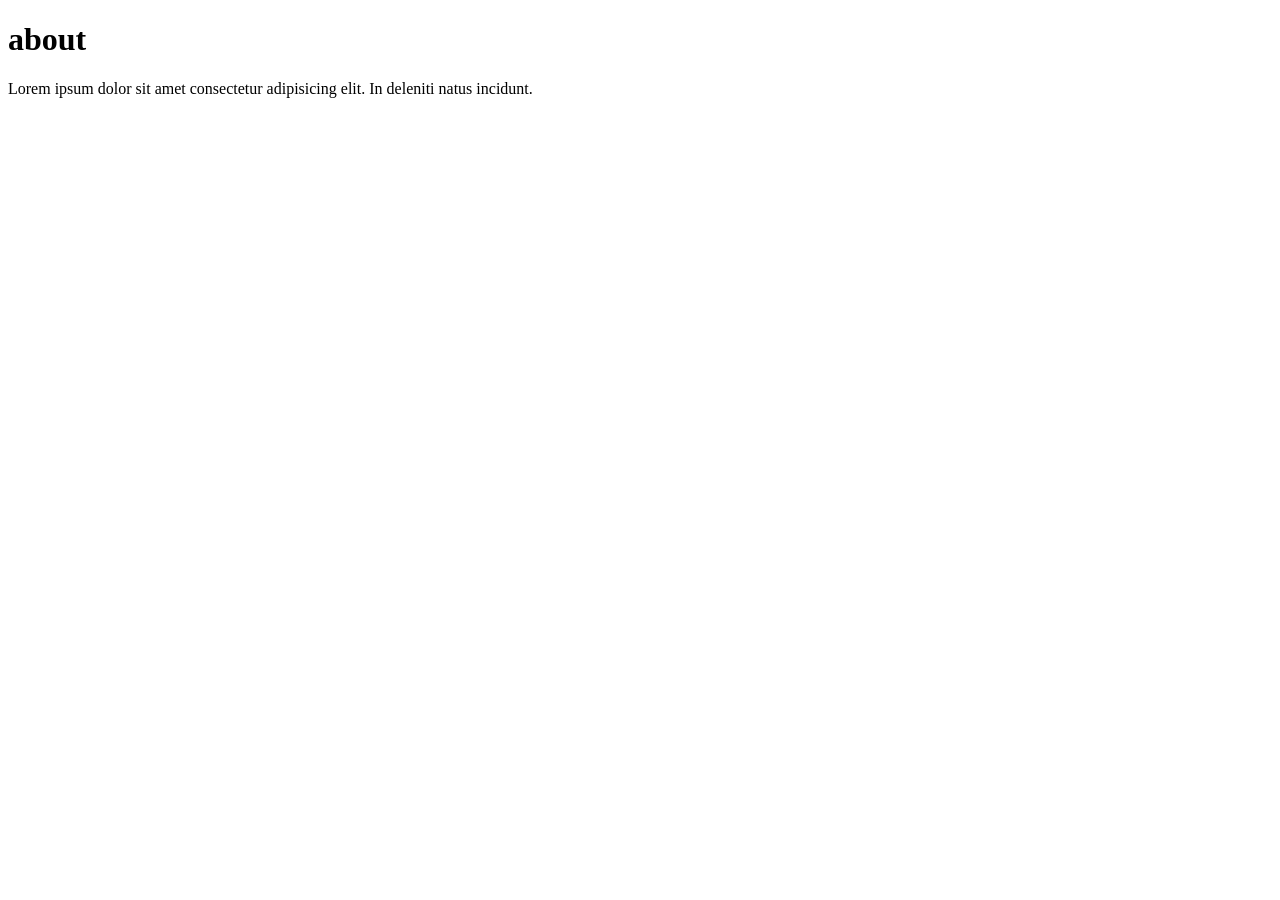
==== templates/about.html @ 497089f1 "flask" ====
<!DOCTYPE html>
<html lang="en">
<head>
    <meta charset="UTF-8">
    <meta name="viewport" content="width=device-width, initial-scale=1.0">
    <title>about</title>
</head>
<body>
    <h1>about</h1>
    <p>Lorem ipsum dolor sit amet consectetur adipisicing elit. In deleniti natus incidunt.</p>
</body>
</html>
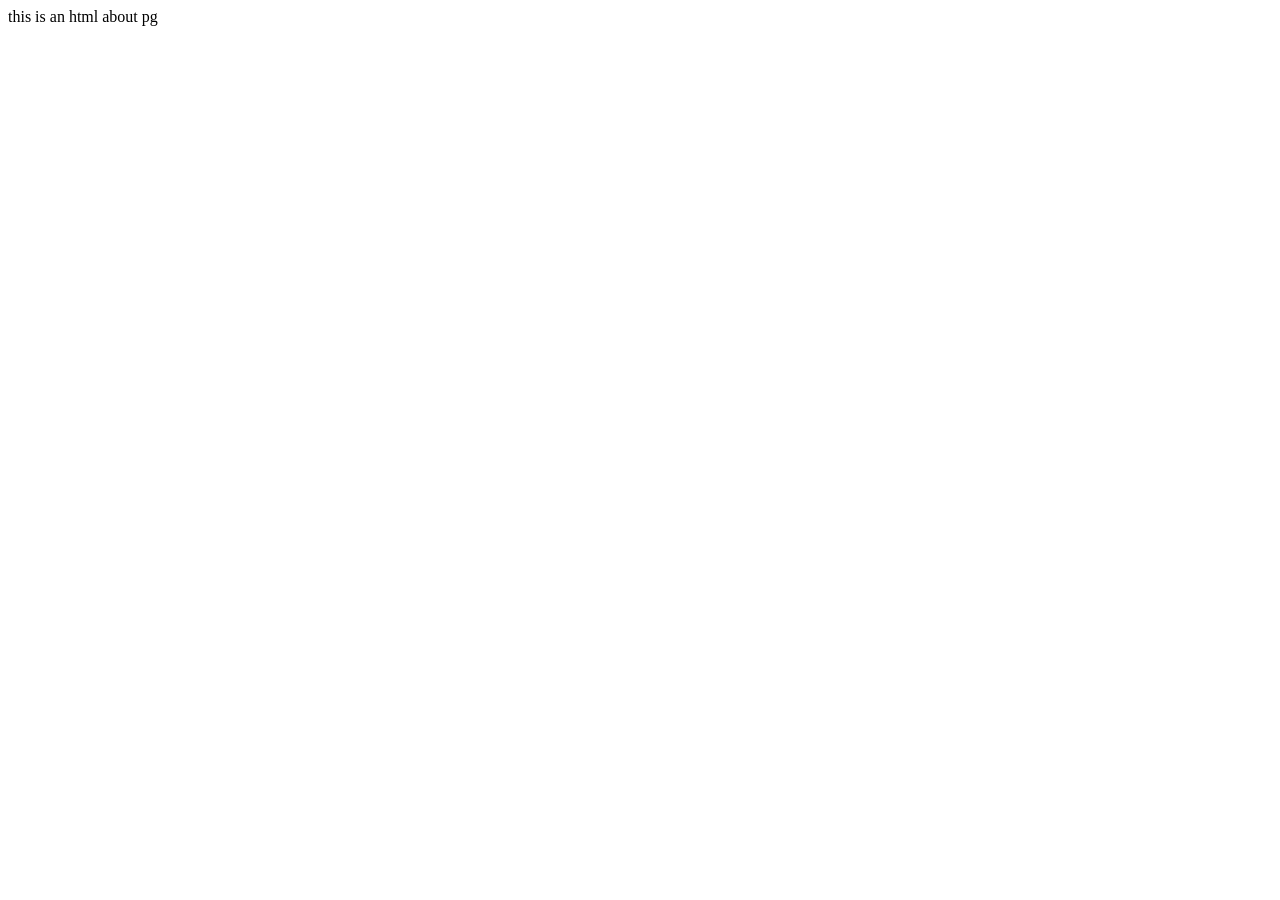
==== commit 053e7975: "flask" ====
--- a/templates/about.html
+++ b/templates/about.html
@@ -3,10 +3,9 @@
 <head>
     <meta charset="UTF-8">
     <meta name="viewport" content="width=device-width, initial-scale=1.0">
-    <title>about</title>
+    <title>Document</title>
 </head>
 <body>
-    <h1>about</h1>
-    <p>Lorem ipsum dolor sit amet consectetur adipisicing elit. In deleniti natus incidunt.</p>
+    this is an html about pg
 </body>
 </html>
